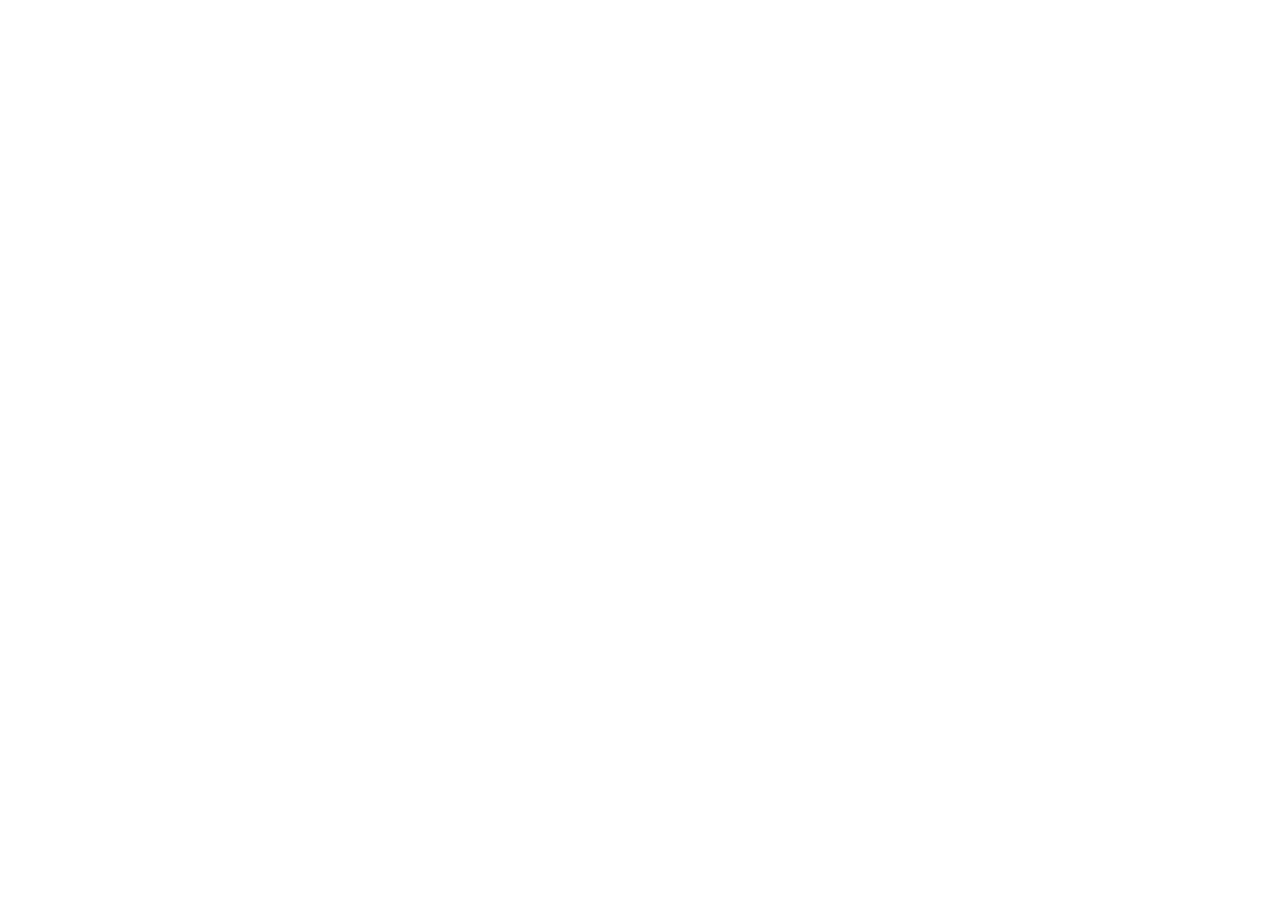
==== index.html @ 4422b0d3 "Add files via upload" ====
<!DOCTYPE html>
<html lang="en">
<head>
    <meta charset="UTF-8">
    <meta name="viewport" content="width=device-width, initial-scale=1.0">
    <link rel="stylesheet" href="style.css">
    <title>iMovie</title>
</head>
<body>
    <script src="main.js"></script>
</body>
</html>
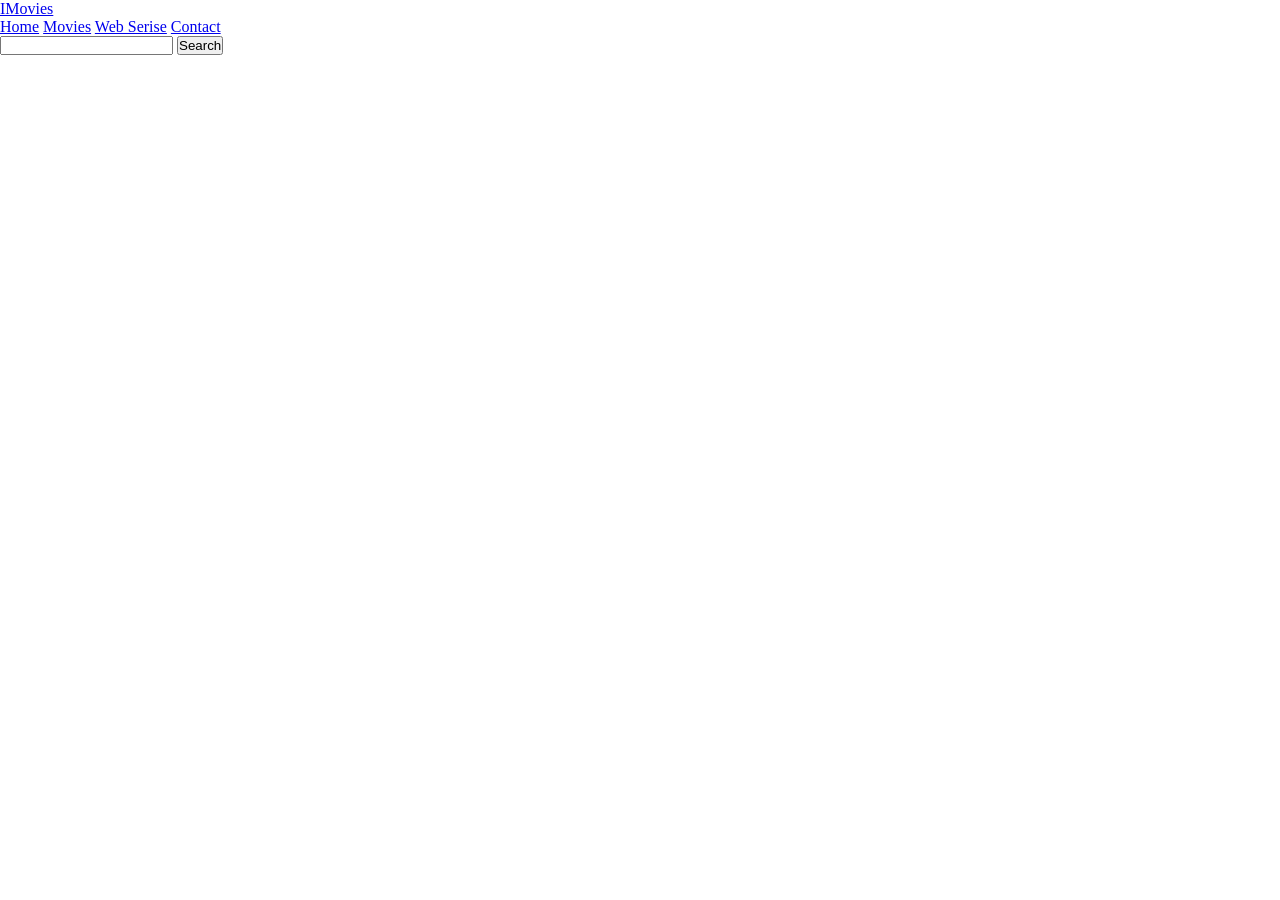
==== commit dd9622d7: "Add files via upload" ====
--- a/index.html
+++ b/index.html
@@ -4,9 +4,13 @@
     <meta charset="UTF-8">
     <meta name="viewport" content="width=device-width, initial-scale=1.0">
     <link rel="stylesheet" href="style.css">
-    <title>iMovie</title>
+    <title>IMovie</title>
 </head>
 <body>
-    <script src="main.js"></script>
+    <header id="header"></header>
+    <main>
+        <section id="movie-section"></section>
+    </main>
+    <script type="module" src="main.js"></script>
 </body>
 </html>
--- a/style.css
+++ b/style.css
@@ -0,0 +1,26 @@
+*{
+    margin: 0;
+    padding: 0;
+    box-sizing: border-box;
+}
+
+#movie-section{
+    width: 100%;
+    display: flex;
+    flex-wrap: wrap;
+    gap: 10px;
+}
+
+.movie-card{
+    width: 19%;
+    border: 1px solid #ccc;
+}
+
+.a-movie{
+    color: #000;
+    text-decoration: none;
+}
+
+.movie-img{
+    width: 100%;
+}
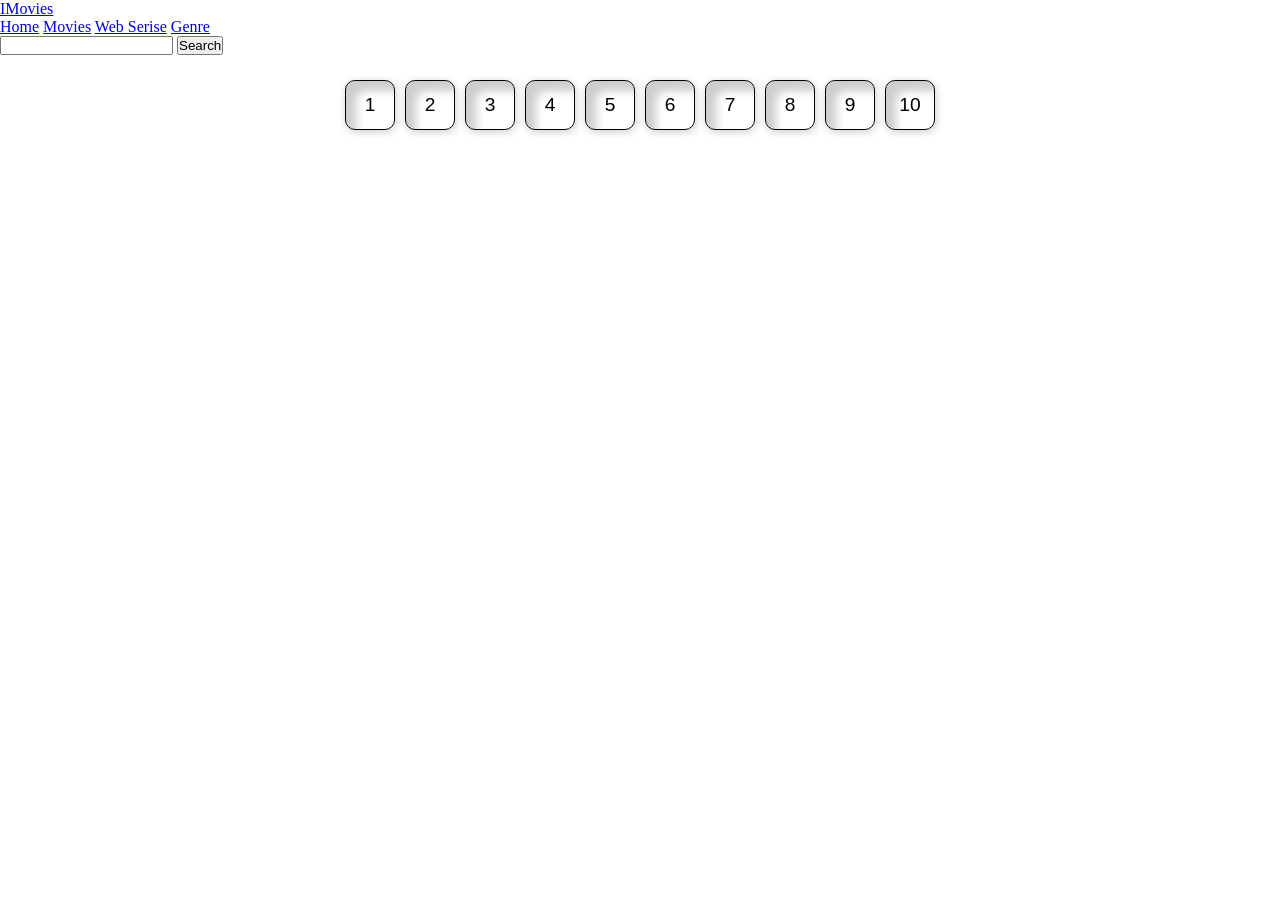
==== commit 3d73b31c: "Add files via upload" ====
--- a/index.html
+++ b/index.html
@@ -10,6 +10,20 @@
     <header id="header"></header>
     <main>
         <section id="movie-section"></section>
+        <section>
+            <div class="paggination-box">
+                <button class="pages-btn" id="page1">1</button>
+                <button class="pages-btn" id="page2">2</button>
+                <button class="pages-btn" id="page3">3</button>
+                <button class="pages-btn" id="page4">4</button>
+                <button class="pages-btn" id="page5">5</button>
+                <button class="pages-btn" id="page6">6</button>
+                <button class="pages-btn" id="page7">7</button>
+                <button class="pages-btn" id="page8">8</button>
+                <button class="pages-btn" id="page9">9</button>
+                <button class="pages-btn" id="page10">10</button>
+            </div>
+        </section>
     </main>
     <script type="module" src="main.js"></script>
 </body>
--- a/style.css
+++ b/style.css
@@ -2,6 +2,11 @@
     margin: 0;
     padding: 0;
     box-sizing: border-box;
+}
+
+#header{
+    position: sticky;
+    top: 0;
 }
 
 #movie-section{
@@ -23,4 +28,32 @@
 
 .movie-img{
     width: 100%;
+}
+
+/* Paggination */
+
+.paggination-box{
+    width: 100%;
+    height: 100px;
+    display: flex;
+    align-items: center;
+    justify-content: center;
+    gap: 10px;
+}
+
+.pages-btn{
+    width: 50px;
+    height: 50px;
+    font-size: 1.2rem;
+    background: none;
+    border: 1px solid #000;
+    border-radius: 10px;
+    box-shadow: 1px 2px 8px rgba(0,0,0,0.2),
+                inset 10px 10px 10px rgba(0,0,0,0.2);
+    cursor: pointer;
+}
+
+.pages-btn:hover{
+    background: #000;
+    color: #fff;
 }
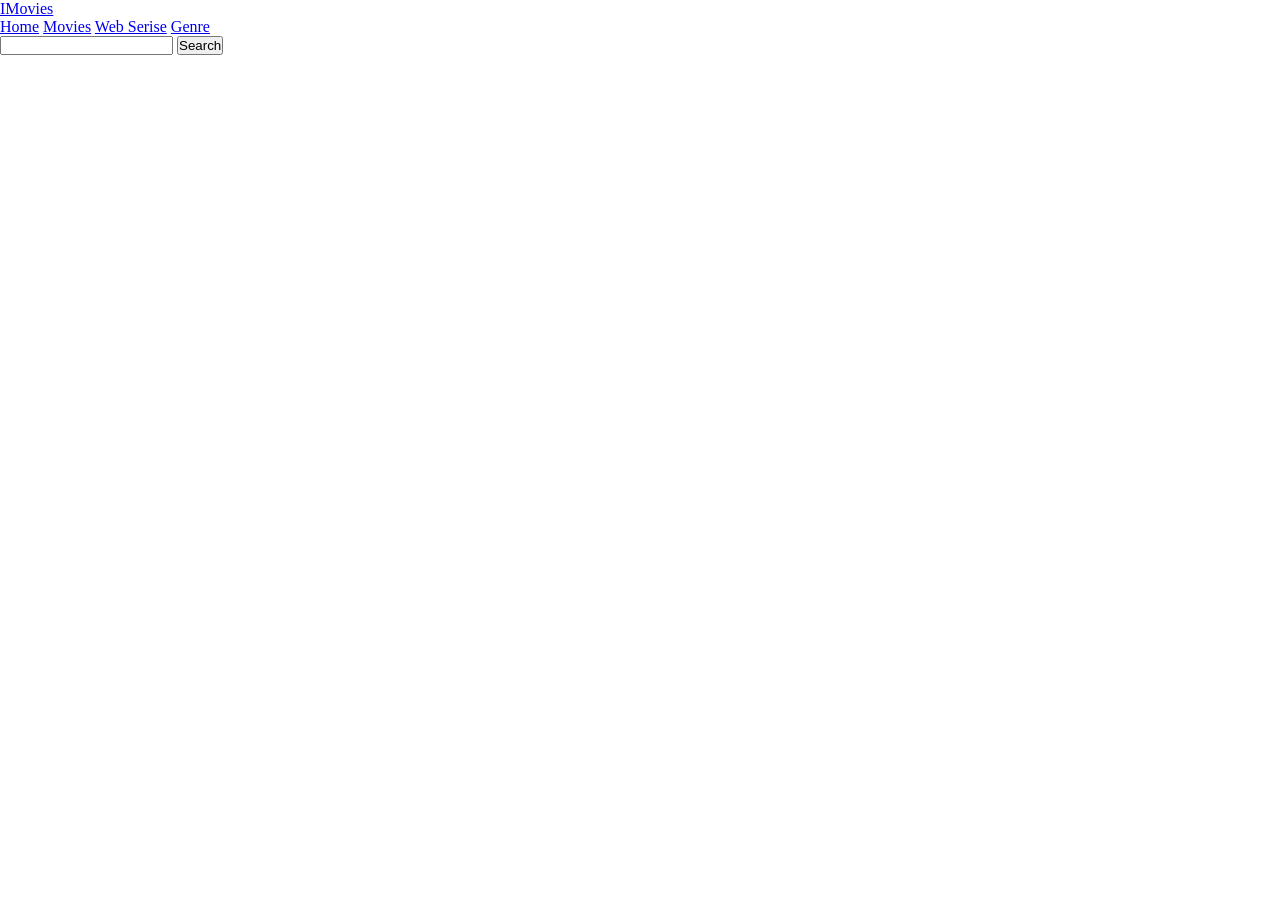
==== commit 5a0e744d: "Add files via upload" ====
--- a/index.html
+++ b/index.html
@@ -4,6 +4,7 @@
     <meta charset="UTF-8">
     <meta name="viewport" content="width=device-width, initial-scale=1.0">
     <link rel="stylesheet" href="style.css">
+    <link rel="stylesheet" href="./responsive/responsive.css">
     <title>IMovie</title>
 </head>
 <body>
@@ -11,18 +12,7 @@
     <main>
         <section id="movie-section"></section>
         <section>
-            <div class="paggination-box">
-                <button class="pages-btn" id="page1">1</button>
-                <button class="pages-btn" id="page2">2</button>
-                <button class="pages-btn" id="page3">3</button>
-                <button class="pages-btn" id="page4">4</button>
-                <button class="pages-btn" id="page5">5</button>
-                <button class="pages-btn" id="page6">6</button>
-                <button class="pages-btn" id="page7">7</button>
-                <button class="pages-btn" id="page8">8</button>
-                <button class="pages-btn" id="page9">9</button>
-                <button class="pages-btn" id="page10">10</button>
-            </div>
+            <div id="paggination-box"></div>
         </section>
     </main>
     <script type="module" src="main.js"></script>
--- a/style.css
+++ b/style.css
@@ -36,12 +36,13 @@
     width: 100%;
     height: 100px;
     display: flex;
+    flex-wrap: wrap;
     align-items: center;
     justify-content: center;
     gap: 10px;
 }
 
-.pages-btn{
+.page-btn{
     width: 50px;
     height: 50px;
     font-size: 1.2rem;
@@ -53,7 +54,7 @@
     cursor: pointer;
 }
 
-.pages-btn:hover{
+.page-btn:hover{
     background: #000;
     color: #fff;
 }
--- a/responsive/responsive.css
+++ b/responsive/responsive.css
@@ -0,0 +1,27 @@
+@media screen and (max-width: 814px) {
+    .movie-card{
+        width: 23%;
+    }
+}
+
+@media screen and (max-width: 768px) {
+    .movie-card{
+        width: 23%;
+    }
+}
+
+@media screen and (max-width: 425px) {
+    .movie-card{
+        width: 48%;
+    }
+}
+
+@media screen and (max-width: 250px) {
+    #movie-section{
+        gap: 0;
+    }
+    .movie-card{
+        width: 48%;
+        overflow: hidden;
+    }
+}
